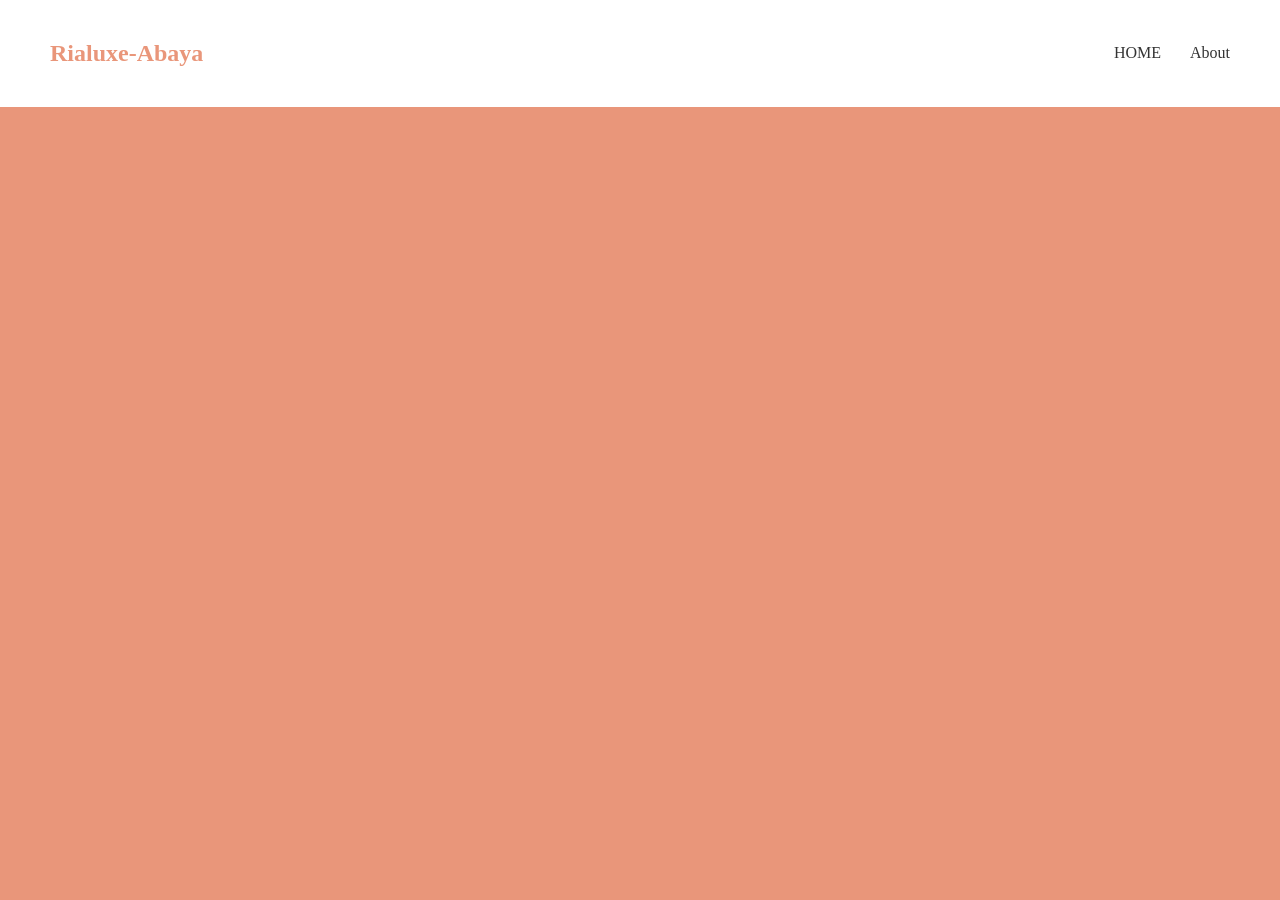
==== About.html @ 096805ec "Create Ria Luxe Website" ====
<!DOCTYPE html>
<html lang="en">
<head>
    <meta charset="UTF-8">
    <meta name="viewport" content="width=device-width, initial-scale=1.0">
    <title>About | Rialuxe-Abaya</title>
    <link rel="stylesheet" href="styles.css">

</head>
<body>
  <nav>

<div class="navbar">

    <h1> Rialuxe-Abaya</h1>
<div class="nav-links">
    <a href="index.html">HOME</a>
    <a href="About.html">About</a>

</div>

</div>

</nav>




</body>
</html>
---- styles.css ----
body{
margin: 0;
background-color: darksalmon;
color: darksalmon;
}
.navbar{

display: flex;
padding: 20px 50px;
align-items: center;
justify-content: space-between;
background-color: white;
}
.nav-links a {
    margin-left: 25px;
    text-decoration: none;
    color: #333;
}
section{
    padding: 40px 50px;

}
img{
    width: 300px;
    border-radius: 10px;
    

}
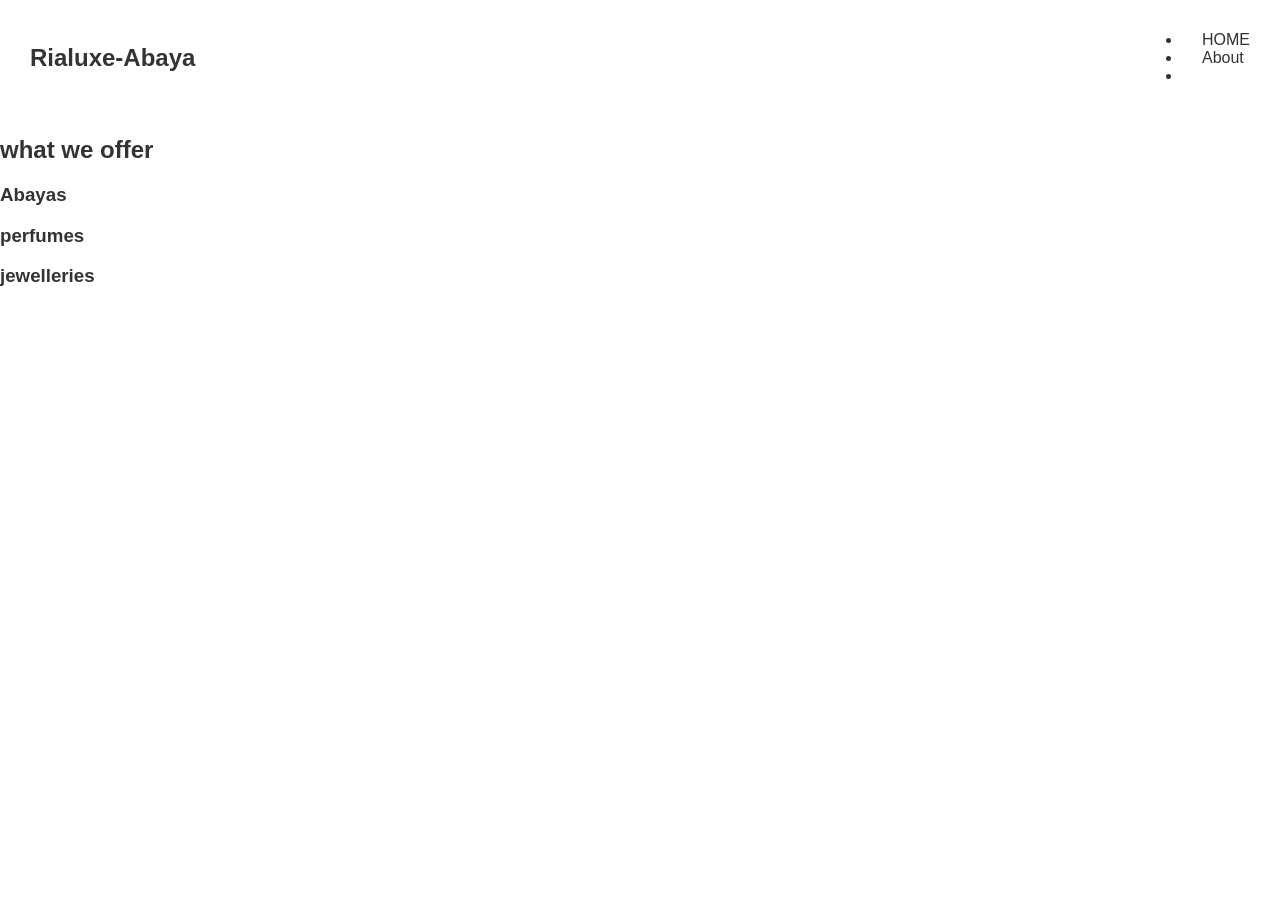
==== commit aaa2339b: "fix website layout" ====
--- a/About.html
+++ b/About.html
@@ -14,15 +14,32 @@
 
     <h1> Rialuxe-Abaya</h1>
 <div class="nav-links">
-    <a href="index.html">HOME</a>
-    <a href="About.html">About</a>
+    
+    <ul>
+
+
+   <li> <a href="index.html">HOME</a/li>
+    <li><a href="About.html">About</a></li>
+
+    <li><a href="index.html#Contact"></a></li>
+    </ul>
 
 </div>
 
 </div>
 
 </nav>
+<main class="About">
+    <h2>what we offer</h2>
+<h3>Abayas</h3>
+<h3>perfumes</h3>
+<h3>jewelleries</h3>
 
+
+
+
+
+</main>
 
 
 
--- a/styles.css
+++ b/styles.css
@@ -1,28 +1,33 @@
 body{
 margin: 0;
-background-color: darksalmon;
-color: darksalmon;
+font-family: ariel,sans-serif;
+background: color #f8f1f4;
+color: #333;
 }
 .navbar{
 
 display: flex;
-padding: 20px 50px;
+justify-content: space-between;
 align-items: center;
-justify-content: space-between;
-background-color: white;
+padding: 15px 30px;
+background: white;
+
+
 }
+
 .nav-links a {
-    margin-left: 25px;
+    margin-left: 20px;
     text-decoration: none;
     color: #333;
 }
 section{
-    padding: 40px 50px;
+    padding: 25px 30px;
 
 }
 img{
     width: 300px;
-    border-radius: 10px;
-    
+    height: auto;
+
+
 
 }
